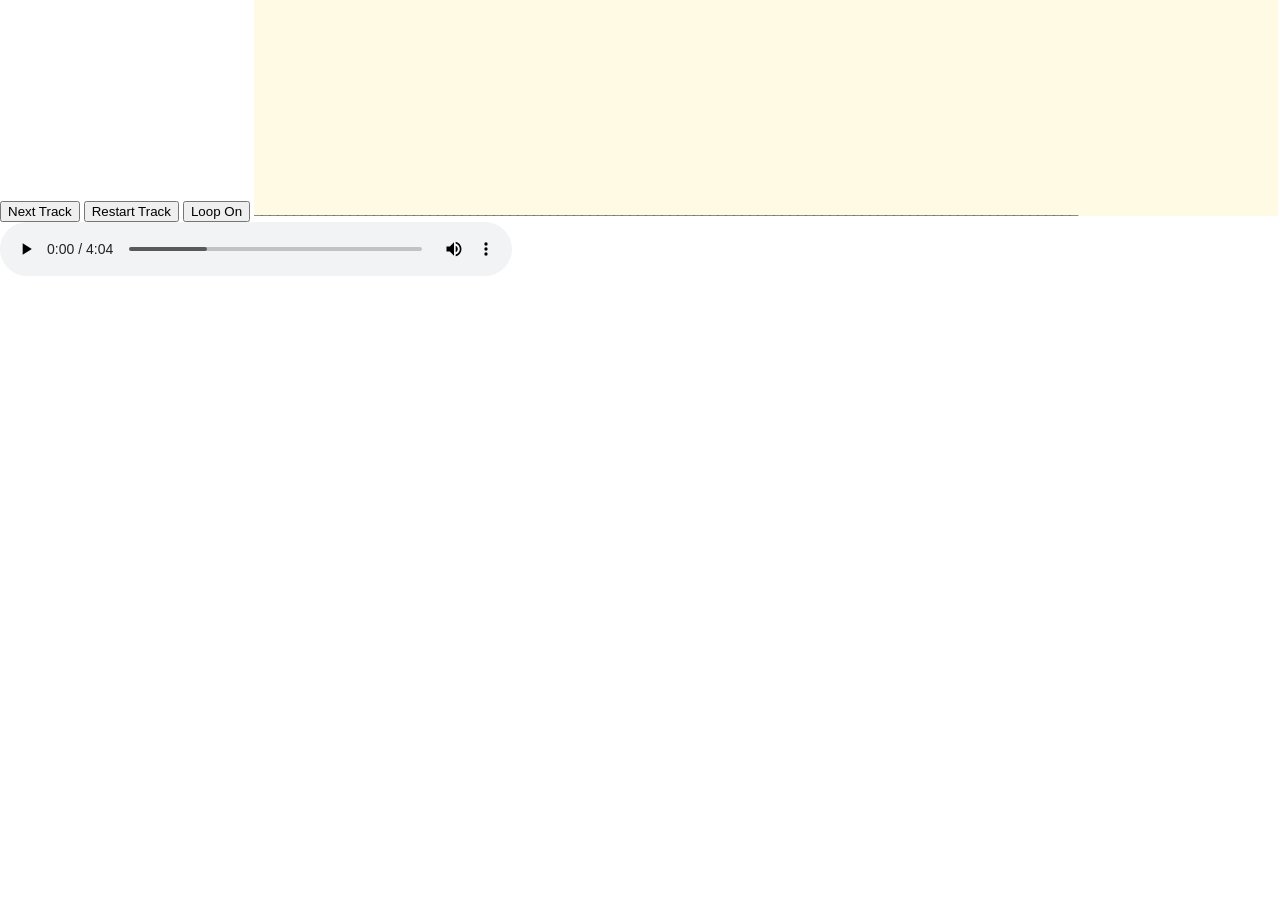
==== home.html @ 1835981f "Prepare for heroku." ====
<!DOCTYPE html>
<html>
  <head>
    <meta charset="UTF-8">
    <title>Hurricane Cupcake</title>
    <link rel="stylesheet" href="index.css">
    <script src="index.js"></script>
  </head>
  <body>
    <button onclick="changeMusic()">Next Track</button>
    <button onclick="restartTrack()">Restart Track</button>
    <button id="loopButton" onclick="loop()">Loop On</button>
  </body>
</html>
---- index.css ----
body {
  margin: 0;
}

#audioVisualizerCanvas {
  width: 80%;
  background-color: #FFFAE3;
}
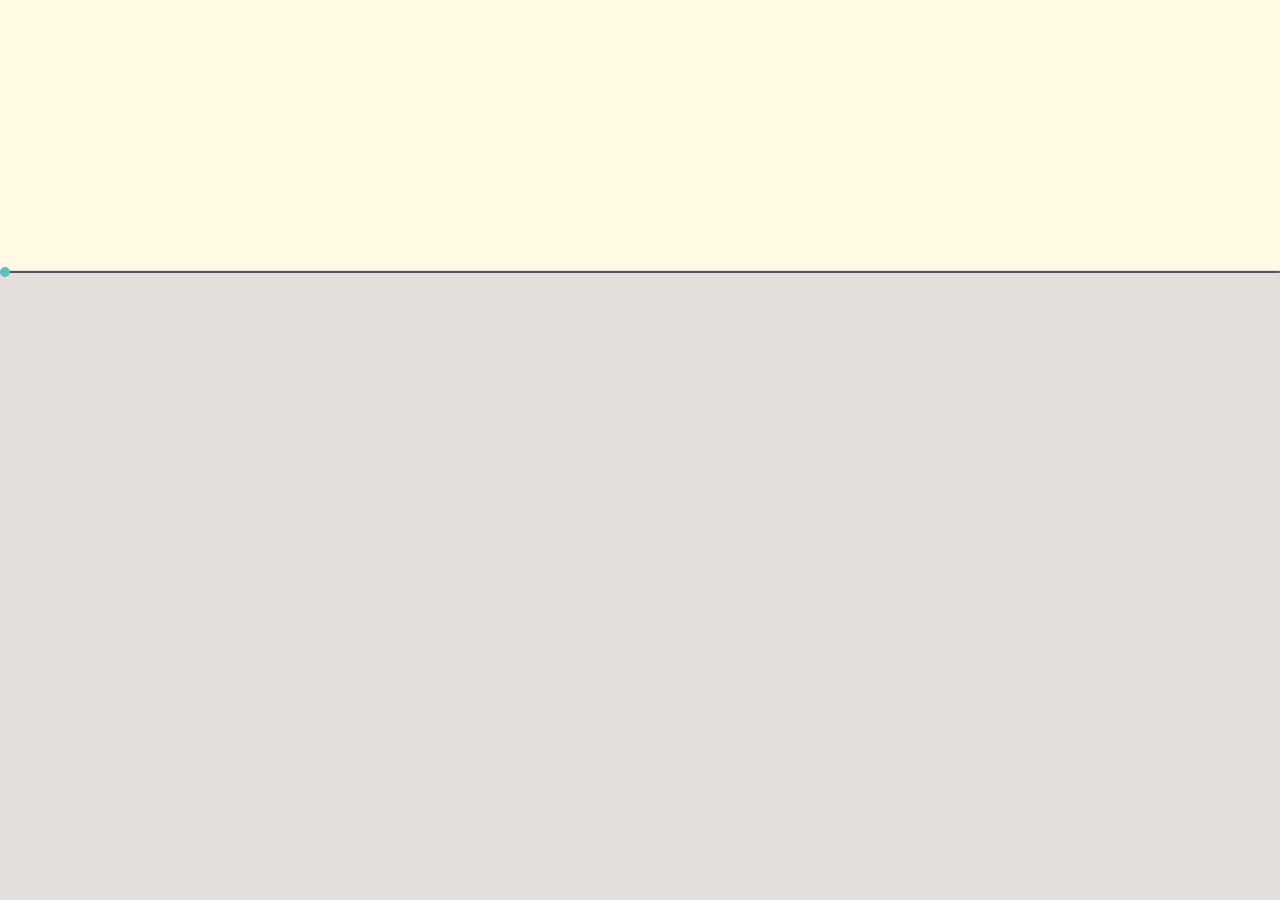
==== commit 1e1a588a: "Basic working audio visualizer." ====
--- a/home.html
+++ b/home.html
@@ -4,11 +4,13 @@
     <meta charset="UTF-8">
     <title>Hurricane Cupcake</title>
     <link rel="stylesheet" href="index.css">
-    <script src="index.js"></script>
+    <link rel="stylesheet" href="https://cdnjs.cloudflare.com/ajax/libs/semantic-ui/2.2.10/semantic.min.css"/>
+    <script src="https://cdnjs.cloudflare.com/ajax/libs/jquery/3.2.1/jquery.min.js"></script>
+    <script src="https://cdnjs.cloudflare.com/ajax/libs/jqueryui/1.12.1/jquery-ui.min.js"></script>
+    <script src="https://cdnjs.cloudflare.com/ajax/libs/semantic-ui/2.2.10/semantic.min.js"></script>
   </head>
   <body>
-    <button onclick="changeMusic()">Next Track</button>
-    <button onclick="restartTrack()">Restart Track</button>
-    <button id="loopButton" onclick="loop()">Loop On</button>
+    <div id="musicVisualizerDiv"></div>
+    <script src="index.js"></script>
   </body>
 </html>
--- a/index.css
+++ b/index.css
@@ -1,8 +1,49 @@
 body {
   margin: 0;
+  background-color: #E4DFDA !important;
 }
 
 #audioVisualizerCanvas {
-  width: 80%;
   background-color: #FFFAE3;
+  padding-left: 30vw;
+  width: 100%;
 }
+
+.audioControls {
+  text-align: center;
+}
+
+#audioBar {
+  width: 100%;
+  margin-top: -3px;
+}
+
+#audioSlider {
+  position: absolute;
+  margin: 0 auto;
+  height: 2px;
+  width: 100%;
+  background: #555;
+  border-radius: 15px;
+}
+
+#audioSlider .ui-slider-range-min {
+  height: 2px;
+  width: 300px;
+  position: absolute;
+  background: #2ecc71;
+  border: none;
+  border-radius: 10px;
+  outline: none;
+}
+
+#audioSlider .ui-slider-handle {
+  width: 10px;
+  height: 10px;
+  border-radius: 10px;
+  background: #5BC0BE;
+  position: absolute;
+  margin-top: -4px;
+  cursor: pointer;
+  outline: none;
+}
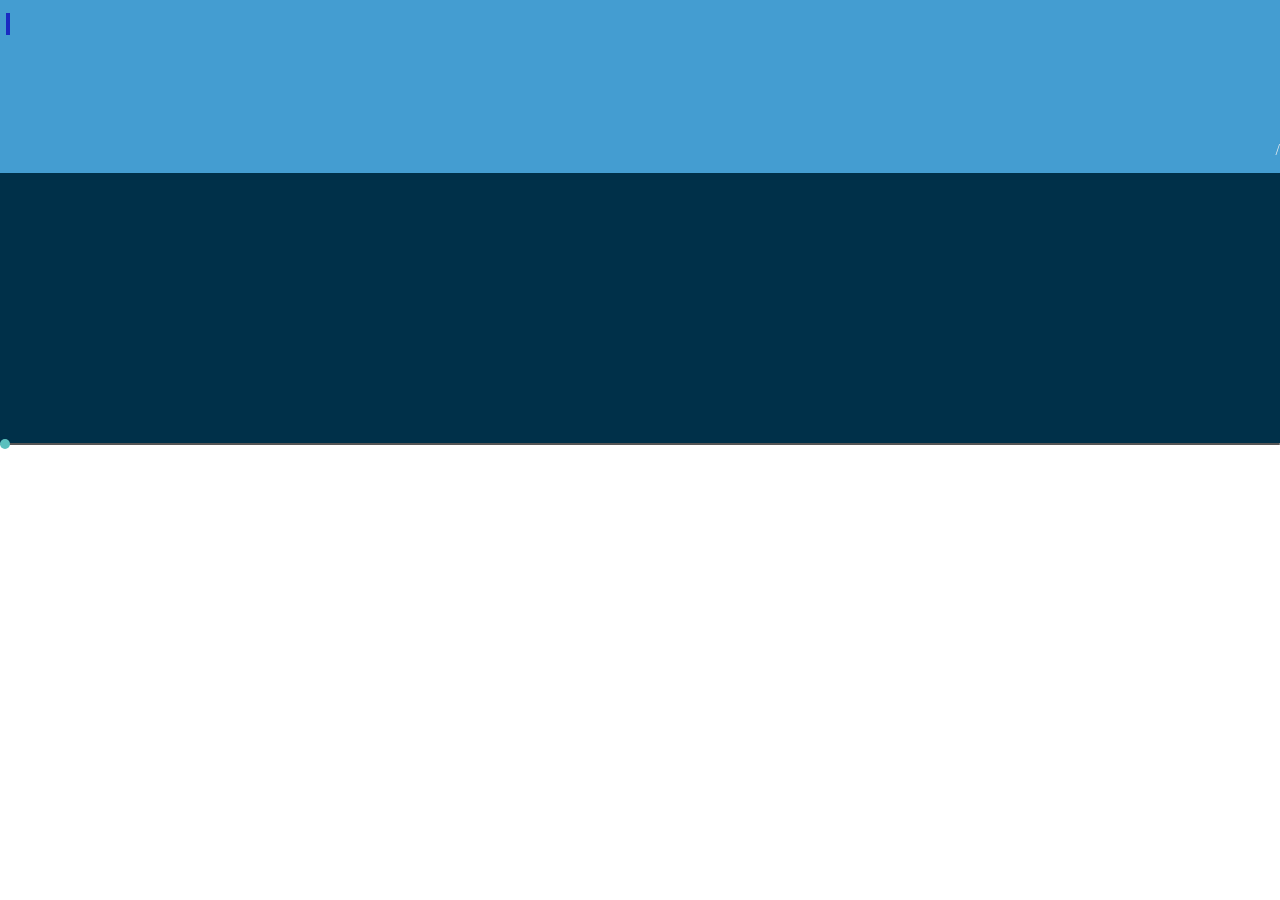
==== commit 9cfe18b0: "Updated UI." ====
--- a/home.html
+++ b/home.html
@@ -8,8 +8,35 @@
     <script src="https://cdnjs.cloudflare.com/ajax/libs/jquery/3.2.1/jquery.min.js"></script>
     <script src="https://cdnjs.cloudflare.com/ajax/libs/jqueryui/1.12.1/jquery-ui.min.js"></script>
     <script src="https://cdnjs.cloudflare.com/ajax/libs/semantic-ui/2.2.10/semantic.min.js"></script>
+    <script src="musicmetadata.js"></script>
   </head>
   <body>
+    <div id="trackMetaDataDiv">
+      <div id="leftMetaDataDiv">
+        <div class="ui circular small image" id="albumImage">
+          <img src="">
+        </div>
+        <div class="outerHeaderContent">
+          <div class="innerHeaderContentCenter">
+            <div class="ui huge header metadataColor" id="currentTrackName"></div>
+            <div class="ui medium header metadataColor" id="currentTrackAlbum"></div>
+          </div>
+        </div>
+      </div>
+      <div id="rightMetaDataDiv">
+        <div class="outerHeaderContent">
+          <div class="innerHeaderContentBottom" id="totalTimeDiv">
+            <div class="ui medium header metadataColor" id="totalTimeHeader"></div>
+          </div>
+          <div class="innerHeaderContentBottom" id="timeDividerDiv">
+            <div class="ui medium header metadataColor" id="timeDivider">/</div>
+          </div>
+          <div class="innerHeaderContentBottom">
+            <div class="ui medium header metadataColor" id="timeElapsedHeader"></div>
+          </div>
+        </div>
+      </div>
+    </div>
     <div id="musicVisualizerDiv"></div>
     <script src="index.js"></script>
   </body>
--- a/index.css
+++ b/index.css
@@ -1,10 +1,66 @@
 body {
   margin: 0;
-  background-color: #E4DFDA !important;
+}
+
+#trackMetaDataDiv {
+  padding: 1% 0;
+  background-color: #449DD1;
+}
+
+#leftMetaDataDiv {
+  width: 50%;
+  float: left;
+  background-color: inherit;
+}
+
+#rightMetaDataDiv {
+  width: 50%;
+  float: right;
+  background-color: inherit;
+}
+
+#totalTimeDiv {
+  margin: 0 1%;
+}
+
+#timeDividerDiv {
+  margin-left: 1%;
+}
+
+.metadataColor {
+  margin: 0 !important;
+  color: #E7ECEF !important;
+}
+
+.outerHeaderContent {
+  height: 160px;
+}
+
+.innerHeaderContentCenter {
+  position: relative;
+  top: 50%;
+  -webkit-transform: translateY(-50%);
+  -ms-transform: translateY(-50%);
+  transform: translateY(-50%);
+}
+
+.innerHeaderContentBottom {
+  position: relative;
+  float: right;
+  top: 90%;
+  -webkit-transform: translateY(-90%);
+  -ms-transform: translateY(-90%);
+  transform: translateY(-90%);
+}
+
+#albumImage {
+  margin: 0 1%;
+  float: left;
+  border: 2.5px solid #192BC2;
 }
 
 #audioVisualizerCanvas {
-  background-color: #FFFAE3;
+  background-color: #003049;
   padding-left: 30vw;
   width: 100%;
 }
@@ -15,7 +71,7 @@
 
 #audioBar {
   width: 100%;
-  margin-top: -3px;
+  margin-top: -4px;
 }
 
 #audioSlider {
